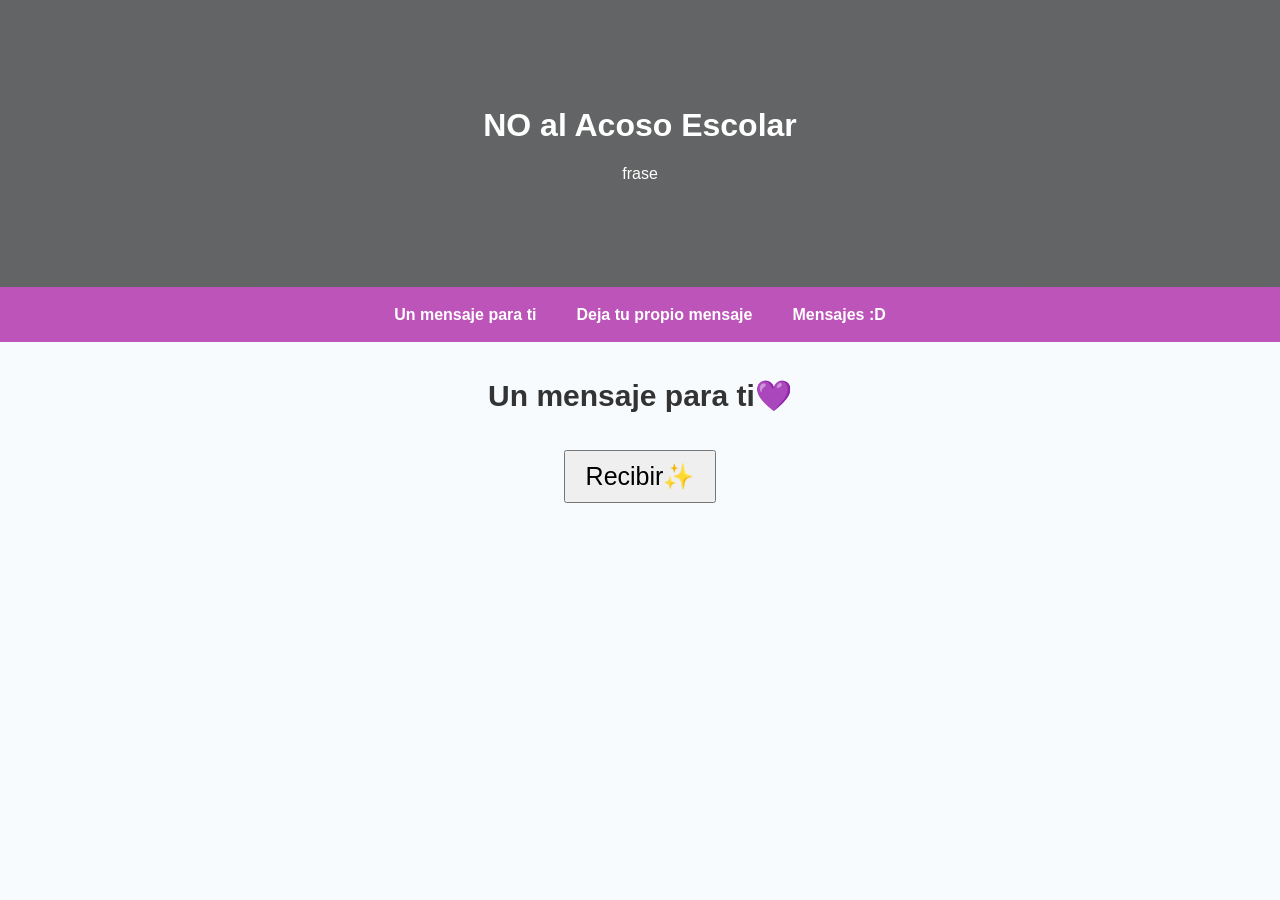
==== index.html @ 3961492e "Add files via upload" ====
<!DOCTYPE html>
<html lang="en">
<head>
    <meta charset="UTF-8">
    <meta name="viewport" content="width=device-width, initial-scale=1.0">
    <title>Acoso escolar: un mensaje para ti</title>
    <link rel="favicon" href="imagenes/logo.jpg" type="image/jpg">
    <link rel="stylesheet" href="estilos.css">
</head>
<body>
    <header class="banner">
        <h1>NO al Acoso Escolar</h1>
        <p>frase</p>
    </header>
    <nav class="menu">
        <ul>
            <li><a href="index.html">Un mensaje para ti</a></li> 
            <li><a href="mensajes.html">Deja tu propio mensaje</a></li> 
            <li><a href="mensajespropios.html">Mensajes :D</a></li> 
        </ul>
    </nav>
<main class="cotenedor">
    <section>
    <h1>Un mensaje para ti💜</h1>
    <button id="boton_frase">Recibir✨</button>
    <section id="contenedor_frase"></section>
    </section>
</main>
 <script src="codigo.js"></script>
</body>
</html>
---- estilos.css ----
* {
    margin: 0;
    padding: 0;
    box-sizing: border-box;
    font-family: 'Segoe UI', Tahoma, Geneva, Verdana, sans-serif;
}
body {
    background-color: hsl(200, 60%, 98%);
    color: #333;
    line-height: 1.6;
    text-align: center;
}
.banner {
    background: linear-gradient(rgba(0,0,0,0.6), rgba(0,0,0,0.6)),
    url('imagenes/acoso_escolar.jpeg')
    no-repeat center center/cover;
    color: white;
    text-align: center;
    padding: 100px 20px;
}
.banner h1 {
    font-size: 2rem;
    margin-bottom: 10px;
}
.menu {
    background-color: #bd54b9;
    position: sticky;
    top: 0;
    z-index: 1000;
}
.menu ul {
    list-style: none;
    display: flex;
    justify-content: center;
    flex-wrap: wrap;
}
.menu li a {
    display: block;
    color: white;
    padding: 15px 20px;
    text-decoration: none;
    font-weight: bold;
    transition: background 0.3s;
}
.menu li a:hover {
    background-color: #5e98b8;
}
.contenedor {
    max-width: 900px;
    margin: 30px auto;
    padding: 0 20px;
    text-align: center;
}
main{
    max-width: 900px;
    margin: 30px auto;
    padding: 0 20px;
    font-size: 20px;
    text-align: center;
}
section h1 {
    margin-bottom: 30px;
}
#boton_frase{
    font-size: 25px;
    padding: 10px 20px;  
    margin-bottom: 30px;
}
#boton_mensaje{
    font-size: 25px;
    padding: 10px 20px;
    margin-bottom: 30px;
    margin-top: 20px;
}
#contenedor_frase {
    font-size: 20px;
    font-weight: bold;
}
#parrafo {
  background-color: rgba(135, 206, 235, 0.3);
  padding: 15px;
  border-radius: 10px;
}
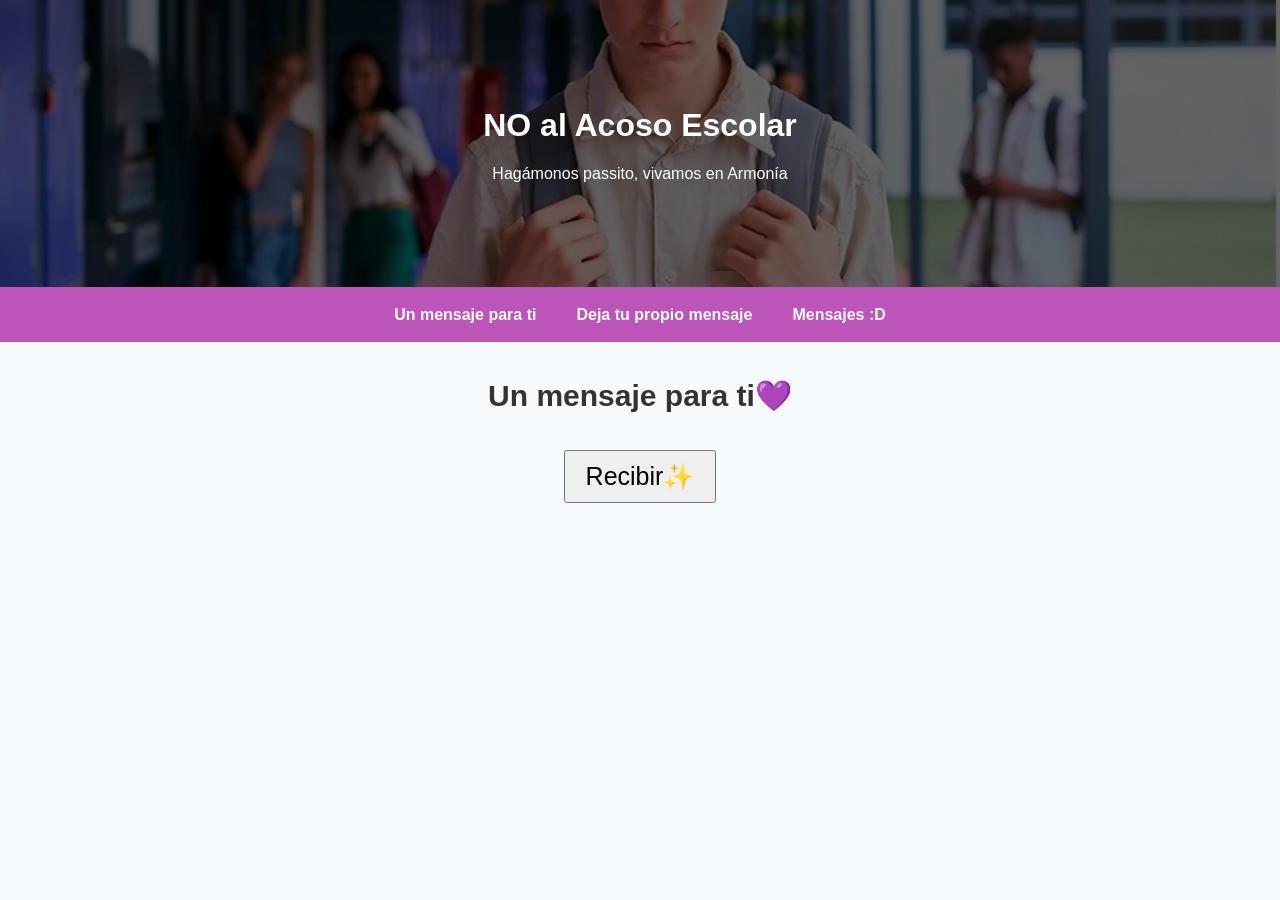
==== commit 236936aa: "Update index.html" ====
--- a/index.html
+++ b/index.html
@@ -10,7 +10,7 @@
 <body>
     <header class="banner">
         <h1>NO al Acoso Escolar</h1>
-        <p>frase</p>
+        <p>Hagámonos passito, vivamos en Armonía</p>
     </header>
     <nav class="menu">
         <ul>
@@ -28,4 +28,4 @@
 </main>
  <script src="codigo.js"></script>
 </body>
-</html>+</html>
--- a/estilos.css
+++ b/estilos.css
@@ -12,7 +12,7 @@
 }
 .banner {
     background: linear-gradient(rgba(0,0,0,0.6), rgba(0,0,0,0.6)),
-    url('imagenes/acoso_escolar.jpeg')
+    url('acoso_escolar.jpeg')
     no-repeat center center/cover;
     color: white;
     text-align: center;
@@ -80,4 +80,4 @@
   background-color: rgba(135, 206, 235, 0.3);
   padding: 15px;
   border-radius: 10px;
-}+}
